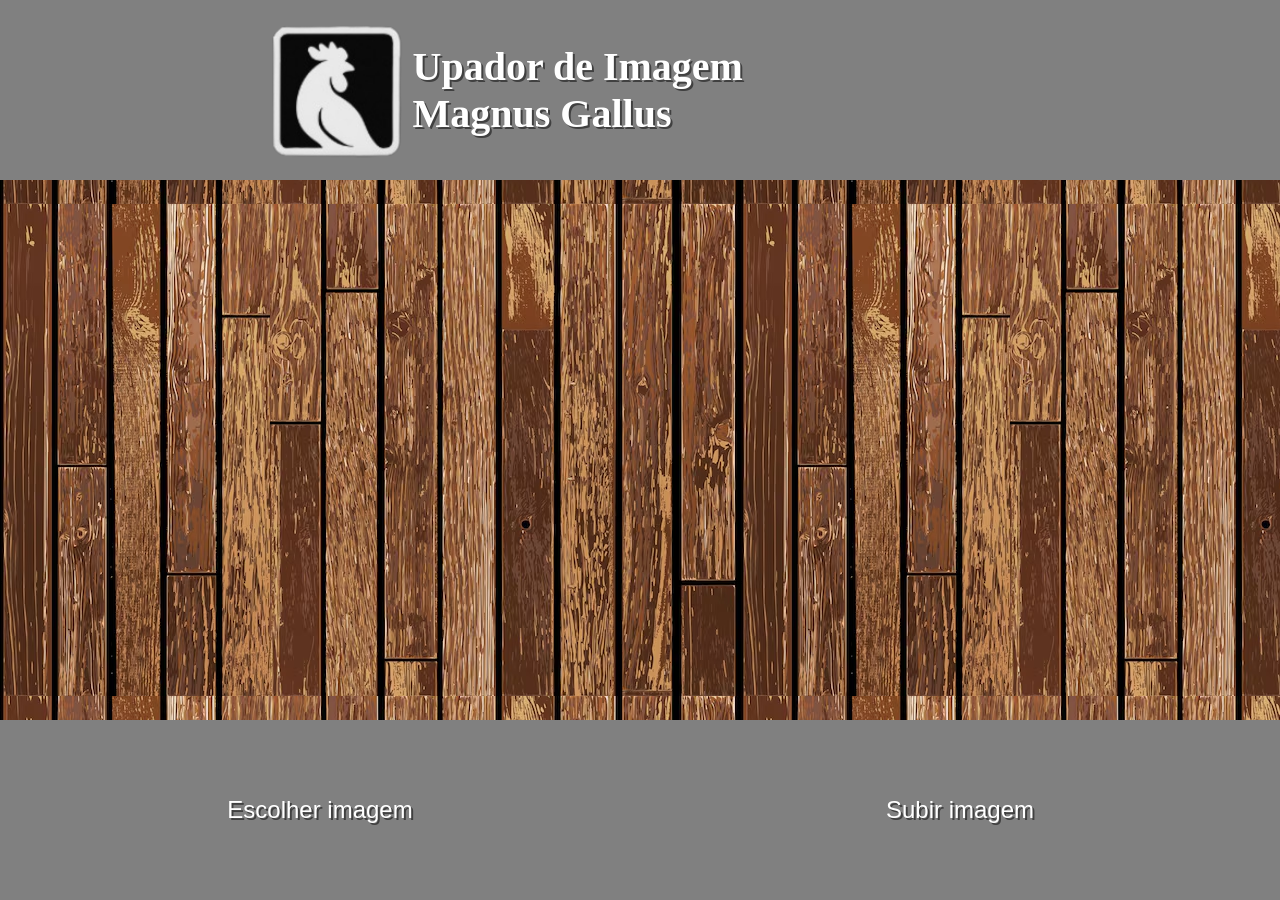
==== index.html @ 8a1e041d "first commit" ====
<!doctype html>
<html lang="en">
  <head>
    <meta charset="UTF-8" />
    <meta name="viewport" content="width=device-width, initial-scale=1.0" />
    <title>Guga Guga</title>
    <link rel="stylesheet" href="./style.css" />
    <link rel="icon" type="image/x-icon" href="./img/magnus.png" />
  </head>
  <body>
    <header>
      <div class="logo">
        <img src="./img/magnus.png" alt="" />
        <div>
          <h1>Upador de Imagem</h1>
          <h1>Magnus Gallus</h1>
        </div>
      </div>
      <div></div>
    </header>
    <section>
      <div class="image-display">
        <img
          src="https://i.pinimg.com/564x/3a/3d/4b/3a3d4b04d70cc293fadf195b4e1a7bcb.jpg"
          alt=""
          id="image"
        />
      </div>
      <div class="upload">
        <input type="file" id="fileInput" accept="image/*" />
        <label for="fileInput" id="fileLabel">Escolher imagem</label>
          <img src="" alt="" id="preview" />
          <button id="uploadButton">Subir imagem</button>
      </div>
    </section>
  </body>
</html>
<script src="./main.js"></script>
---- style.css ----
*{
    margin: 0;
    padding: 0;
    box-sizing: border-box;
}
header{
    height : 20vh;
    display: flex;
    justify-content: space-evenly;
    align-items: center;
    background-color: gray;
}
.logo{
    display: flex;
    align-items: center;
    gap: 0.7vw;
}
.logo h1{
    font-size: 2.5rem;
    color: white;
    text-shadow: 2px 2px rgba(0, 0, 0, 0.5);
}
.logo img{
    height:15vh;
    width: auto;
}

.image-display{
    height: 60vh;
    display: flex;
    align-items: center;
    justify-content: center;
    background-image: url(./img/giphy.avif);
    background-size: stretch;
    background-position: center;

}
.image-display img{
    max-height: 75%;
    max-width: 75%;
}
.upload{
    height: 20vh;
    display: flex;
    align-items: center;
    justify-content: space-evenly;
    background-color: gray;
}
.upload input{
    height: 50%;
    width: 75%;
    font-size: 1.5rem;
}
.upload button{
    height: 50%;
    width: 20%;
    font-size: 1.5rem;
    background-color: gray;
    color: white;
    border: none;
    cursor: pointer;
    transition: background-color 0.3s;
    text-shadow: 2px 2px rgba(0, 0, 0, 0.5);
}
.upload button:hover{
    background-color:rgb(143, 142, 142);
}
.upload button:active{
    box-shadow: none;
    translate: (2px, 2px);
    background-color: rgb(59, 59, 59);
}
#fileInput{
    display: none;
}
#fileLabel{
    font-family: Arial, Helvetica, sans-serif;
    height: 50%;
    text-shadow: 2px 2px rgba(0, 0, 0, 0.5);
    width: 20%;
    font-size: 1.5rem;
    background-color: gray;
    color: white;
    border: none;
    cursor: pointer;
    display: flex;
    align-items: center;
    justify-content: center;
}
#fileLabel:hover{
    background-color:rgb(143, 142, 142);
}
#preview{
    max-height: 15vh;
    max-width: auto;
}
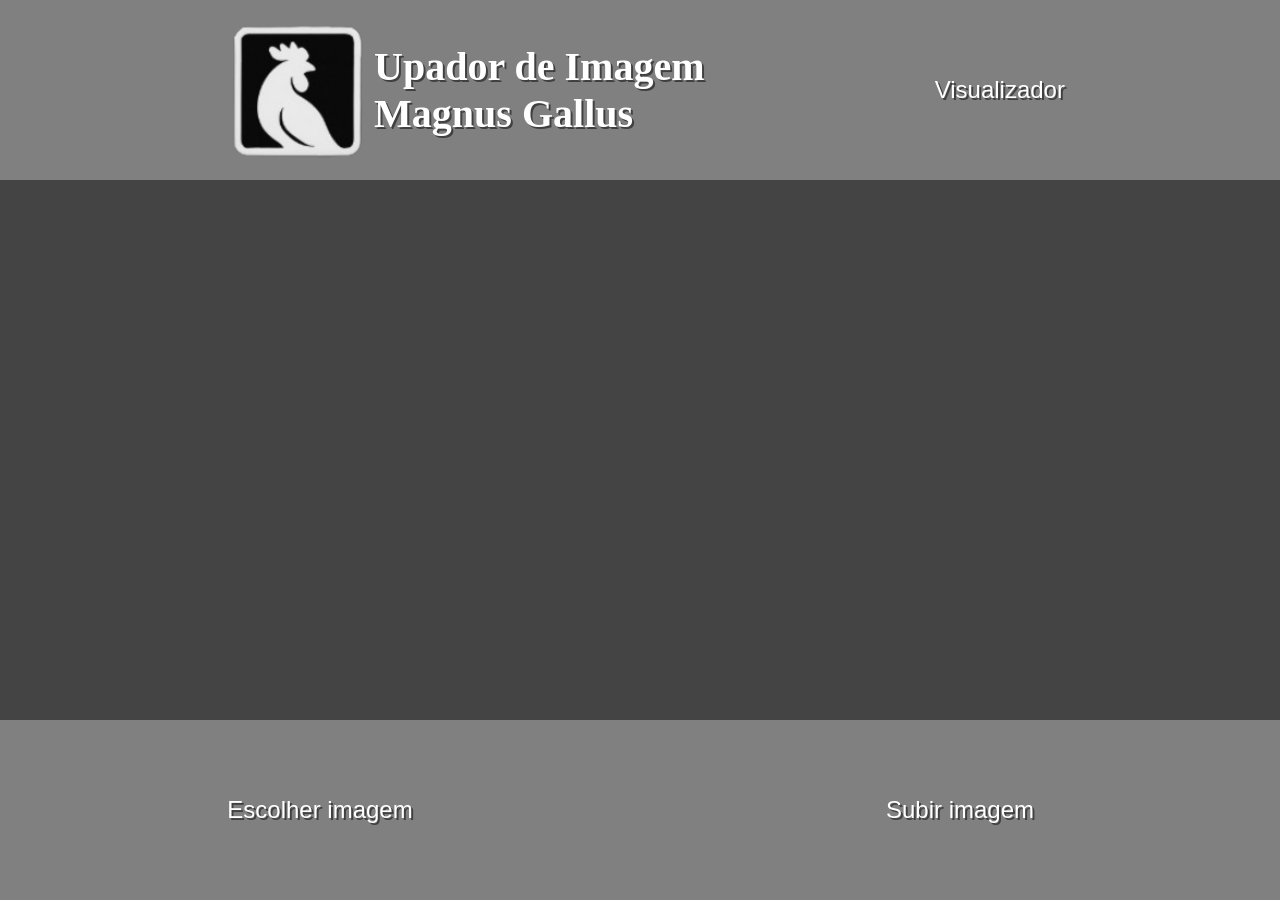
==== commit 5ebf2071: "final" ====
--- a/index.html
+++ b/index.html
@@ -4,7 +4,7 @@
     <meta charset="UTF-8" />
     <meta name="viewport" content="width=device-width, initial-scale=1.0" />
     <title>Guga Guga</title>
-    <link rel="stylesheet" href="./style.css" />
+    <link rel="stylesheet" href="./styles/style.css" />
     <link rel="icon" type="image/x-icon" href="./img/magnus.png" />
   </head>
   <body>
@@ -16,7 +16,7 @@
           <h1>Magnus Gallus</h1>
         </div>
       </div>
-      <div></div>
+      <div><button id="changeTab">Visualizador</button></div>
     </header>
     <section>
       <div class="image-display">
@@ -35,4 +35,4 @@
     </section>
   </body>
 </html>
-<script src="./main.js"></script>
+<script type="module" src="./scripts/main.js"></script>
--- a/styles/style.css
+++ b/styles/style.css
@@ -0,0 +1,112 @@
+*{
+    margin: 0;
+    padding: 0;
+    box-sizing: border-box;
+}
+body{
+    background-color: rgb(68, 68, 68);
+}
+header{
+    height : 20vh;
+    display: flex;
+    justify-content: space-evenly;
+    align-items: center;
+    background-color: gray;
+}
+.logo{
+    display: flex;
+    align-items: center;
+    gap: 0.7vw;
+}
+.logo h1{
+    font-size: 2.5rem;
+    color: white;
+    text-shadow: 2px 2px rgba(0, 0, 0, 0.5);
+}
+.logo img{
+    height:15vh;
+    width: auto;
+}
+
+.image-display{
+    height: 60vh;
+    display: flex;
+    align-items: center;
+    justify-content: center;
+    background-size: stretch;
+    background-position: center;
+
+}
+.image-display img{
+    max-height: 75%;
+    max-width: 75%;
+}
+.upload{
+    height: 20vh;
+    display: flex;
+    align-items: center;
+    justify-content: space-evenly;
+    background-color: gray;
+}
+.upload input{
+    height: 50%;
+    width: 75%;
+    font-size: 1.5rem;
+}
+.upload button{
+    height: 50%;
+    width: 20%;
+    font-size: 1.5rem;
+    background-color: gray;
+    color: rgb(255, 255, 255);
+    border: none;
+    cursor: pointer;
+    transition: background-color 0.3s;
+    text-shadow: 2px 2px rgba(0, 0, 0, 0.5);
+}
+.upload button:hover{
+    background-color:rgb(143, 142, 142);
+}
+.upload button:active{
+    box-shadow: none;
+    translate: (2px, 2px);
+    background-color: rgb(59, 59, 59);
+}
+header button{
+    height: 4vh;
+    width: 9vw;
+    font-size: 1.5rem;
+    background-color: gray;
+    color: rgb(255, 255, 255);
+    border: none;
+    cursor: pointer;
+    transition: background-color 0.3s;
+    text-shadow: 2px 2px rgba(0, 0, 0, 0.5);
+}
+header button:hover{
+    background-color:rgb(143, 142, 142);
+}
+#fileInput{
+    display: none;
+}
+#fileLabel{
+    font-family: Arial, Helvetica, sans-serif;
+    height: 50%;
+    text-shadow: 2px 2px rgba(0, 0, 0, 0.5);
+    width: 20%;
+    font-size: 1.5rem;
+    background-color: gray;
+    color: white;
+    border: none;
+    cursor: pointer;
+    display: flex;
+    align-items: center;
+    justify-content: center;
+}
+#fileLabel:hover{
+    background-color:rgb(143, 142, 142);
+}
+#preview{
+    max-height: 15vh;
+    max-width: auto;
+}
